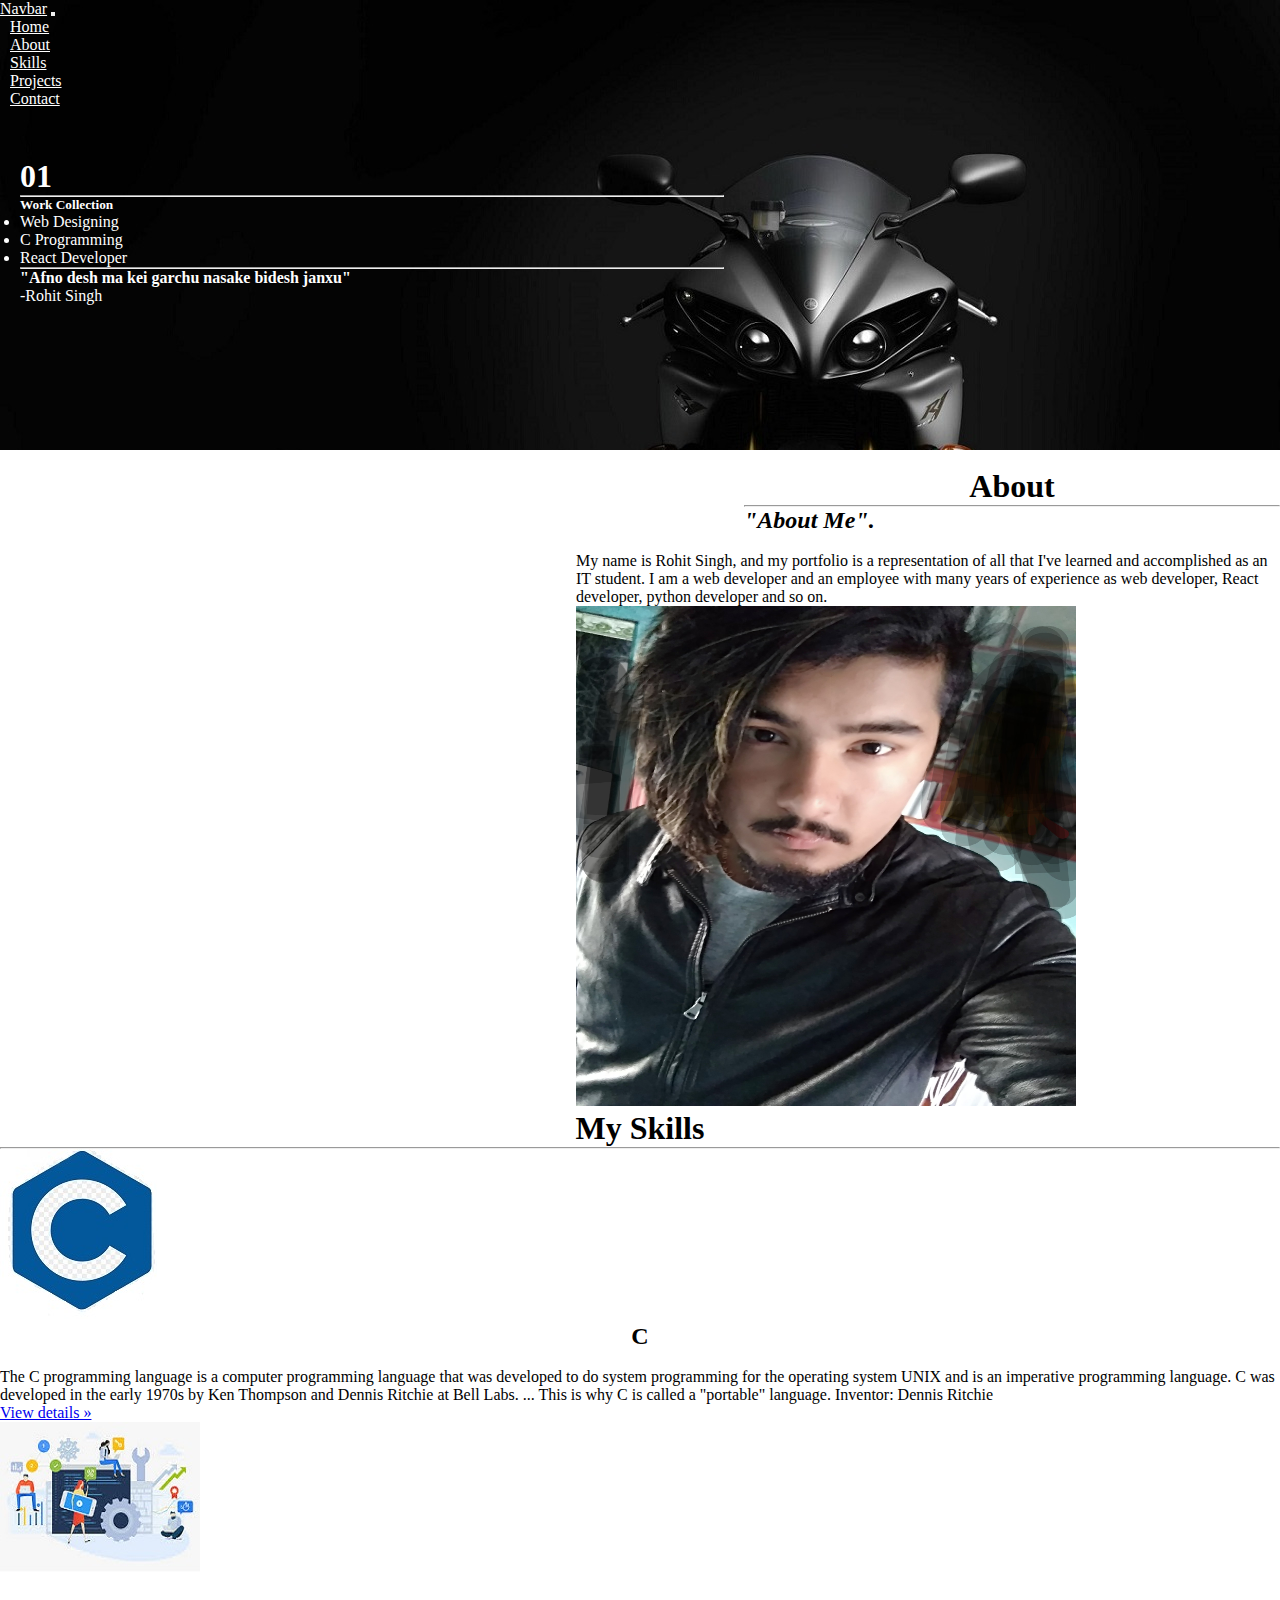
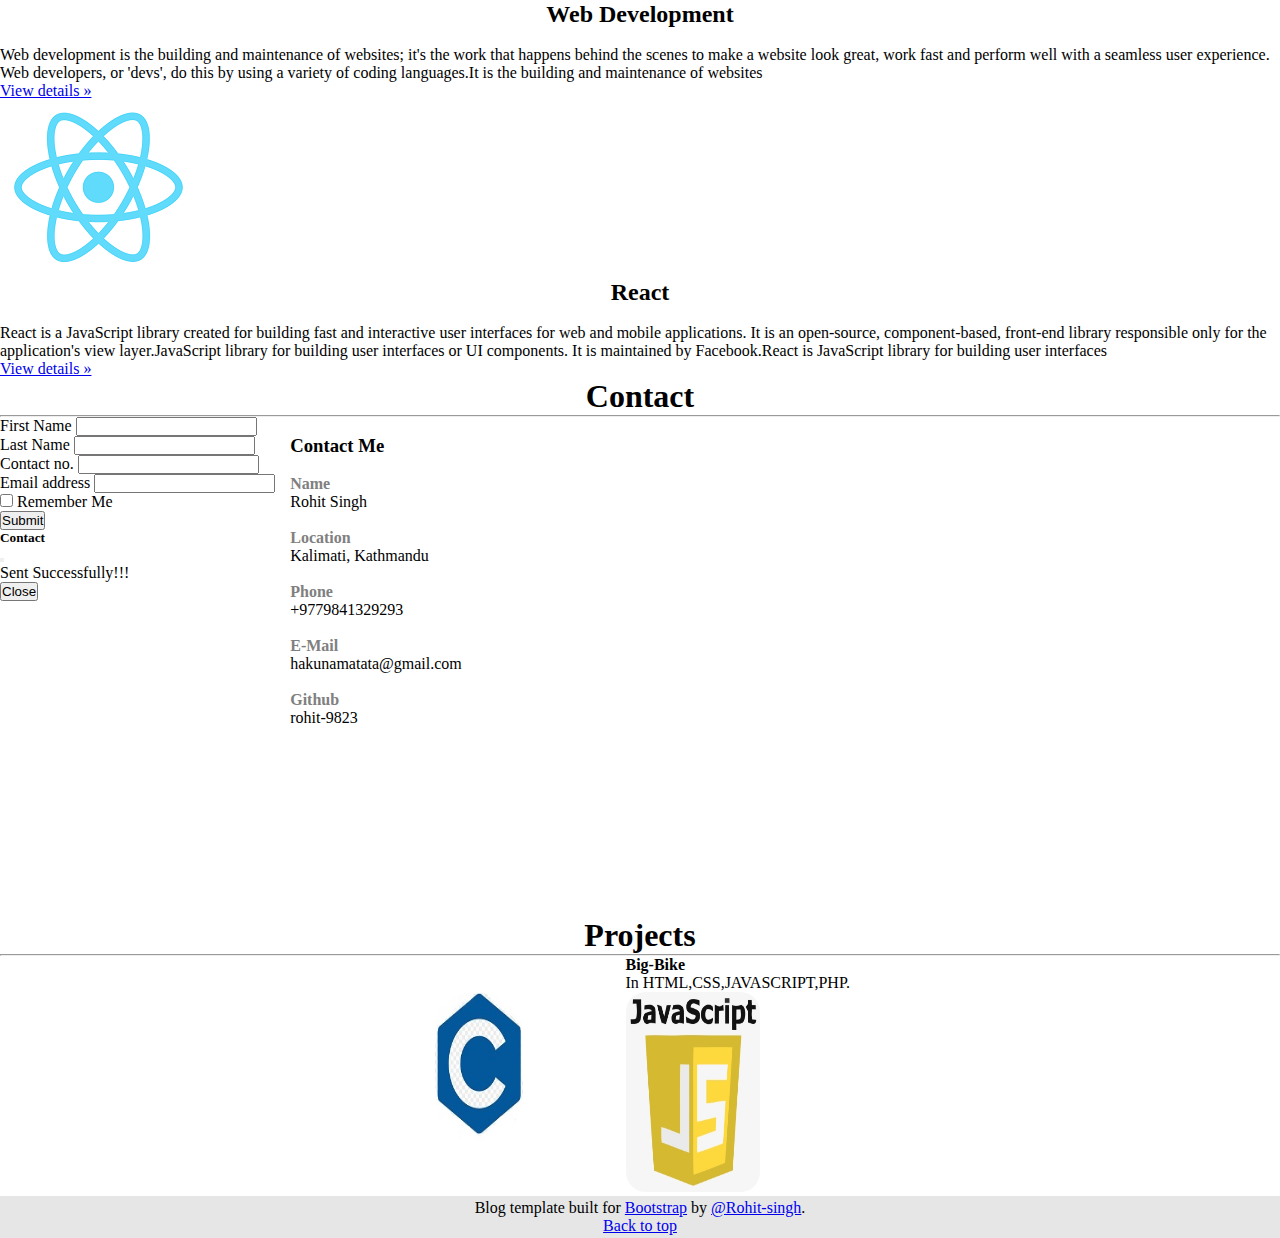
==== index.html @ 4ee3a216 "Add files via upload" ====
<!DOCTYPE html>
<html lang="en">
  <head>
    <meta charset="utf-8" />
    <meta name="viewport" content="width=device-width, initial-scale=1" />
    <link
      href="https://cdn.jsdelivr.net/npm/bootstrap@5.0.0-beta1/dist/css/bootstrap.min.css"
      rel="stylesheet"
      integrity="sha384-giJF6kkoqNQ00vy+HMDP7azOuL0xtbfIcaT9wjKHr8RbDVddVHyTfAAsrekwKmP1"
      crossorigin="anonymous"
    />
    <link rel="stylesheet" href="style.css" />
    <title>portfolio</title>
  </head>
  <body>
    <div class="image">
      <!-- ///////////////////////////Navbar/////////////////////////////// -->
      <nav class="navbar navbar-expand-lg navbar navbar-dark" id="navbar-example2">
        <div class="container-fluid">
          <a class="navbar-brand" href="#">Navbar</a>
          <button class="navbar-toggler" type="button" data-bs-toggle="collapse" data-bs-target="#navbarToggleExternalContent" aria-controls="navbarToggleExternalContent" aria-expanded="false" aria-label="Toggle navigation">
            <span class="navbar-toggler-icon"></span>
          </button>
          <div class="collapse navbar-collapse" id="navbarToggleExternalContent">
            <ul class="navbar-nav ">
              <li class="nav-item">
                <a class="nav-link active" aria-current="page" href="#">Home</a>
              </li>
              <li class="nav-item">
                <a class="nav-link" href="#sec1">About</a>
              </li>
              <li class="nav-item">
                <a class="nav-link" href="#sec2">Skills</a>
              </li>
              <li class="nav-item">
                <a class="nav-link" href="#sec3">Projects</a>
              </li>
              <li class="nav-item">
                <a class="nav-link" href="#sec4">Contact</a>
              </li>
            </ul>
          </div>
        </div>
      </nav>
      <!-- //////////first-div//////////////////////////// -->
      <div class="container">
        <div class="first-div1">
          <h1>01</h1>
          <hr />
           <h5>Work Collection</h5>
          <ul>
            <a class="first-div-a" href="web.html">  <li>Web Designing</li></a>
          <a class="first-div-a" href="c.html">  <li>C Programming</li></a>
          <a class="first-div-a" href="react.html"><li>React Developer</li></a>
        </ul>
        <hr>
        <p style="font-family: cursive;font-weight: 700;">"Afno desh ma kei garchu nasake bidesh janxu"</p>
        <p style="float: left;"> -Rohit Singh</p>
        </div>
        <div class="first-div2">
          <h1>"Hard Work"</h1>
          <br />
          <p>
            A dream does not become reality through magic; it takes sweat,
            determination, and hard work. ~ Colin Powell, former U.S. Defense
            Secretary
          </p>
          
        </div>
      </div>
    </div>
    <br />
    <div data-spy="scroll" data-target="#navbar-example2" data-offset="0">
    <!-- /////////////////////////////////////About//////////////////////////// -->
    <div class="container" id="sec1">
      <h1 style="text-align: center">About</h1>
      <hr />
      <div
        class="row featurette m-5 justify-content-center align-items-center d-flex"
      >
        <div class="col-md-7">
          <h2 class="featurette-heading about-head">"About Me".</h2>
          <br />
          <p class="lead">
            My name is Rohit Singh, and my portfolio is a representation of all
            that I've learned and accomplished as an IT student. I am a web
            developer and an employee with many years of experience as web
            developer, React developer, python developer and so on.
          </p>
        </div>
        <div class="col-md-5">
          <img
            src="rohit.png"
            alt=""
            class="bd-placeholder-img bd-placeholder-img-lg featurette-image img-fluid mx-auto"
            width="500"
            height="500"
          />
        </div>
      </div>
    </div>
    <!-- /////////////////my skill////////////////////////// -->
    <div class="container my-5" id="sec2">
      <h1 style="text-align: center">My Skills</h1>
      <hr />
      <div class="row">
        <div class="col-lg-4 shadow-lg p-3 mb-5 bg-white rounded skill">
          <img
            src="c.png"
            alt=""
            class="skill-img img-thumbnail rounded mx-auto d-block"
          />

          <h2>C</h2>
          <br />
          <p>
            The C programming language is a computer programming language that
            was developed to do system programming for the operating system UNIX
            and is an imperative programming language. C was developed in the
            early 1970s by Ken Thompson and Dennis Ritchie at Bell Labs. ...
            This is why C is called a "portable" language. Inventor: Dennis
            Ritchie
          </p>
          <p>
            <a
              class="btn btn-primary skill-view d-grid gap-2 col-6 mx-auto"
              href="c.html"
              role="button"
              >View details »</a
            >
          </p>
        </div>

        <div class="col-lg-4 shadow-lg p-3 mb-5 bg-white rounded skill">
          <img
            src="web.jpg"
            alt=""
            class="skill-img img-thumbnail rounded mx-auto d-block"
          />

          <h2>Web Development</h2>
          <br />
          <p>
            Web development is the building and maintenance of websites; it's
            the work that happens behind the scenes to make a website look
            great, work fast and perform well with a seamless user experience.
            Web developers, or 'devs', do this by using a variety of coding
            languages.It is the building and maintenance of websites
          </p>
          <p>
            <a
              class="btn btn-primary d-grid gap-2 col-6 mx-auto"
              href="web.html"
              role="button"
              >View details »</a
            >
          </p>
        </div>
        <div class="col-lg-4 shadow-lg p-3 mb-5 bg-white rounded skill">
          <img
            src="react.png"
            alt=""
            class="skill-img img-thumbnail rounded mx-auto d-block"
          />

          <h2>React</h2>
          <br />
          <p>
            React is a JavaScript library created for building fast and
            interactive user interfaces for web and mobile applications. It is
            an open-source, component-based, front-end library responsible only
            for the application's view layer.JavaScript library for building
            user interfaces or UI components. It is maintained by Facebook.React
            is JavaScript library for building user interfaces
          </p>
          <p>
            <a
              class="btn btn-primary d-grid gap-2 col-6 mx-auto"
              href="react.html"
              role="button"
              >View details »</a
            >
          </p>
        </div>
      </div>
    </div>
      <!-- //////////////////////contact///////////////////////////////// -->
      <div class="container" id="sec4">
      <h1 style="text-align: center">Contact</h1>
      <hr>
      <div class="col-md-100">
        <div
          class="row g-0 border rounded overflow-hidden flex-md-row mb-4 shadow-sm h-md-250 position-relative contact-height"
        >
          <!-- ////////////////////contact////////// -->
          <div class="card w-50 card1">
            <div class="card-body">
              <form>
                <div class="mb-3">
                  <label for="exampleInputEmail1" class="form-label"
                    >First Name</label
                  >
                  <input
                    type="text"
                    class="form-control"
                    id="exampleInputEmail1"
                    aria-describedby="emailHelp"
                  />
                </div>
                <div class="mb-3">
                  <label for="exampleInputEmail1" class="form-label"
                    >Last Name</label
                  >
                  <input
                    type="text"
                    class="form-control"
                    id="exampleInputEmail1"
                    aria-describedby="emailHelp"
                  />
                </div>
                <div class="mb-3">
                  <label for="exampleInputEmail1" class="form-label"
                    >Contact no.</label
                  >
                  <input
                    type="number"
                    class="form-control"
                    id="exampleInputEmail1"
                    aria-describedby="emailHelp"
                  />
                </div>
                <div class="mb-3">
                  <label for="exampleInputEmail1" class="form-label"
                    >Email address</label
                  >
                  <input
                    type="email"
                    class="form-control"
                    id="exampleInputEmail1"
                    aria-describedby="emailHelp"
                  />
                </div>
                <div class="mb-3 form-check">
                  <input
                    type="checkbox"
                    class="form-check-input"
                    id="exampleCheck1"
                  />
                  <label class="form-check-label" for="exampleCheck1"
                    >Remember Me</label
                  >
                </div>
                <!-- Button trigger modal -->
<button type="submit"  class="btn btn-primary" data-bs-toggle="modal" data-bs-target="#exampleModal">Submit</button>

<!-- Modal -->
<div class="modal fade" id="exampleModal" tabindex="-1" aria-labelledby="exampleModalLabel" aria-hidden="true">
  <div class="modal-dialog">
    <div class="modal-content">
      <div class="modal-header">
        <h5 class="modal-title" id="exampleModalLabel">Contact</h5>
        <button type="button" class="btn-close" data-bs-dismiss="modal" aria-label="Close"></button>
      </div>
      <div class="modal-body">
        Sent Successfully!!!
      </div>
      <div class="modal-footer">
        <button type="button" class="btn btn-primary" data-bs-dismiss="modal">Close</button>
        
      </div>
    </div>
  </div>
</div>
              </form>
            </div>
          </div>
          <!-- //////////////////////////right-side/////////////////////// -->
          <div class="contact-name">
            <br />
            <h3>Contact Me</h3>
            <br />
            <h4>Name</h4>
            <span>Rohit Singh</span><br /><br />
            <h4>Location</h4>
            <span>Kalimati, Kathmandu</span><br /><br />
            <h4>Phone</h4>
            <span>+9779841329293</span><br /><br />
            <h4>E-Mail</h4>
            <span>hakunamatata@gmail.com</span><br /><br />
            <h4>Github</h4>
            <span>rohit-9823</span><br /><br />
          </div>
        </div>
      </div>
    </div>
    <!-- ///////////////////////////Projects////////////////////////// -->
    <div class="container">
      <h1 style="text-align: center">Projects</h1><hr>
      <div class="d-md-flex flex-md-equal w-100 my-md-3 ps-md-3 mx-auto project" id="sec3">
    <div class="bg-dark me-md-3 pt-3 px-3 pt-md-5 px-md-5 text-center text-white overflow-hidden">
      <a href="https://github.com/rohit-9823" class="project-a">
      <div class="my-3 py-3">
        <h4 >Student management system</h4>
        <p class="lead">In ANSI C.</p>
      </div>
      <img src="c.png" alt="" style="width: 48%; height: 150px; border-radius: 50px;">
    </a>
    </div>
    <div class="bg-light me-md-3 pt-3 px-3 pt-md-5 px-md-5 text-center overflow-hidden">
      <a href="https://github.com/rohit-9823" class="project-a2">
      <div class="my-3 p-3">
        <h4 >Big-Bike</h4>
        <p class="lead">In HTML,CSS,JAVASCRIPT,PHP.</p>
      </div>
      <img src="js.png" alt="" style="width: 60%; height: 200px; border-radius: 20px;">
    </a>
  </div>
    </div>
    </div>
    <!-- ///////////////////////////footer///////////////////////////// -->
    <footer class="mt-5">
      <p>
        Blog template built for
        <a href="https://getbootstrap.com/">Bootstrap</a> by
        <a href="https://www.facebook.com/rocky.singh.902819/">@Rohit-singh</a>.
      </p>
      <p>
        <a href="#">Back to top</a>
      </p>
    </footer>

    <script
      src="https://cdn.jsdelivr.net/npm/bootstrap@5.0.0-beta1/dist/js/bootstrap.bundle.min.js"
      integrity="sha384-ygbV9kiqUc6oa4msXn9868pTtWMgiQaeYH7/t7LECLbyPA2x65Kgf80OJFdroafW"
      crossorigin="anonymous"
    ></script>
  </div>
  </body>
</html>
---- style.css ----
* {
  margin: 0;
  padding: 0;
}
.image {
  height: 450px;
  background-image: url("bikee.jpg");
}
.nav-link {
  color: white !important;
  margin: 0px 10px;
}
.navbar-brand {
  color: white !important;
}
.first-div1 {
  width: 55%;
  padding: 0px 20px;
  float: left;
  height: 350px;
  margin-top: 50px;
  color: white;
}
.first-div-a {
  text-decoration: none;
  color: white;
}
.first-div2 {
  width: 45%;
  float: left;
  height: 350px;
  color: white;
  margin-top: 50px;
}
.first-div2 > h1 {
  text-align: center;
}
.skill > h2 {
  text-align: center;
}
.about-head {
  font-style: italic;
  font-family: cursive;
  font-weight: 600;
}
.about-img {
  width: 500px;
  height: 500px;
}
.contact-name > h4 {
  color: gray;
}
.card1 {
  float: left;
}
.contact-name {
  float: left;
  width: 45%;
  margin-left: 15px;
}
footer {
  text-align: center;
  padding: 3px;
  background-color: rgb(230, 230, 230);
  color: black;
}
.project {
  display: flex;
  justify-content: center;
}
.project-a {
  text-decoration: none;
  color: white;
}
.project-a2 {
  text-decoration: none;
  color: black;
}
.contact-height {
  height: 500px;
}
.c-nav {
  background-color: black;
}
.slide-img {
  width: 100%;
  height: 500px;
}
.intro {
  box-shadow: 10px 10px 8px 10px #888888;
}

.slide-img1 {
  width: 100%;
  height: 550px;
}
.card-img {
  border: none;
}
.navbar-nav {
  margin-left: auto;
}
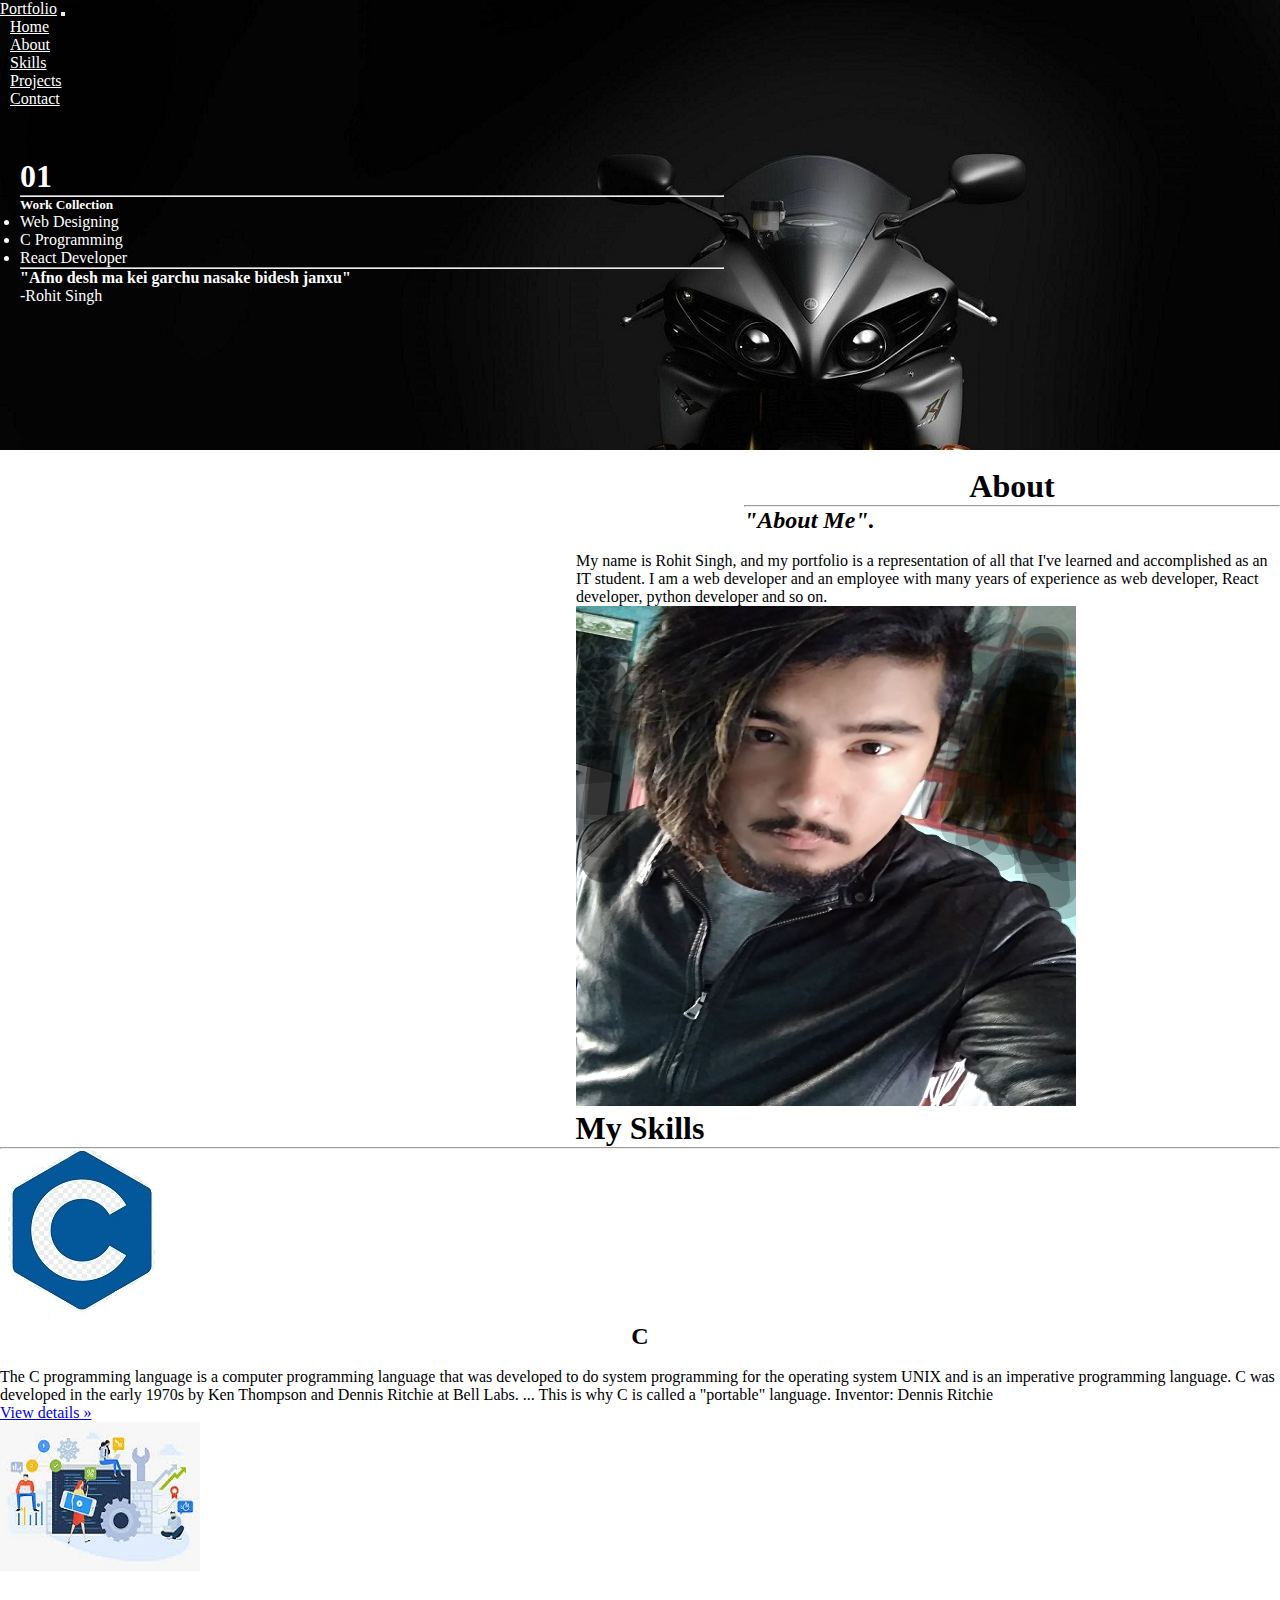
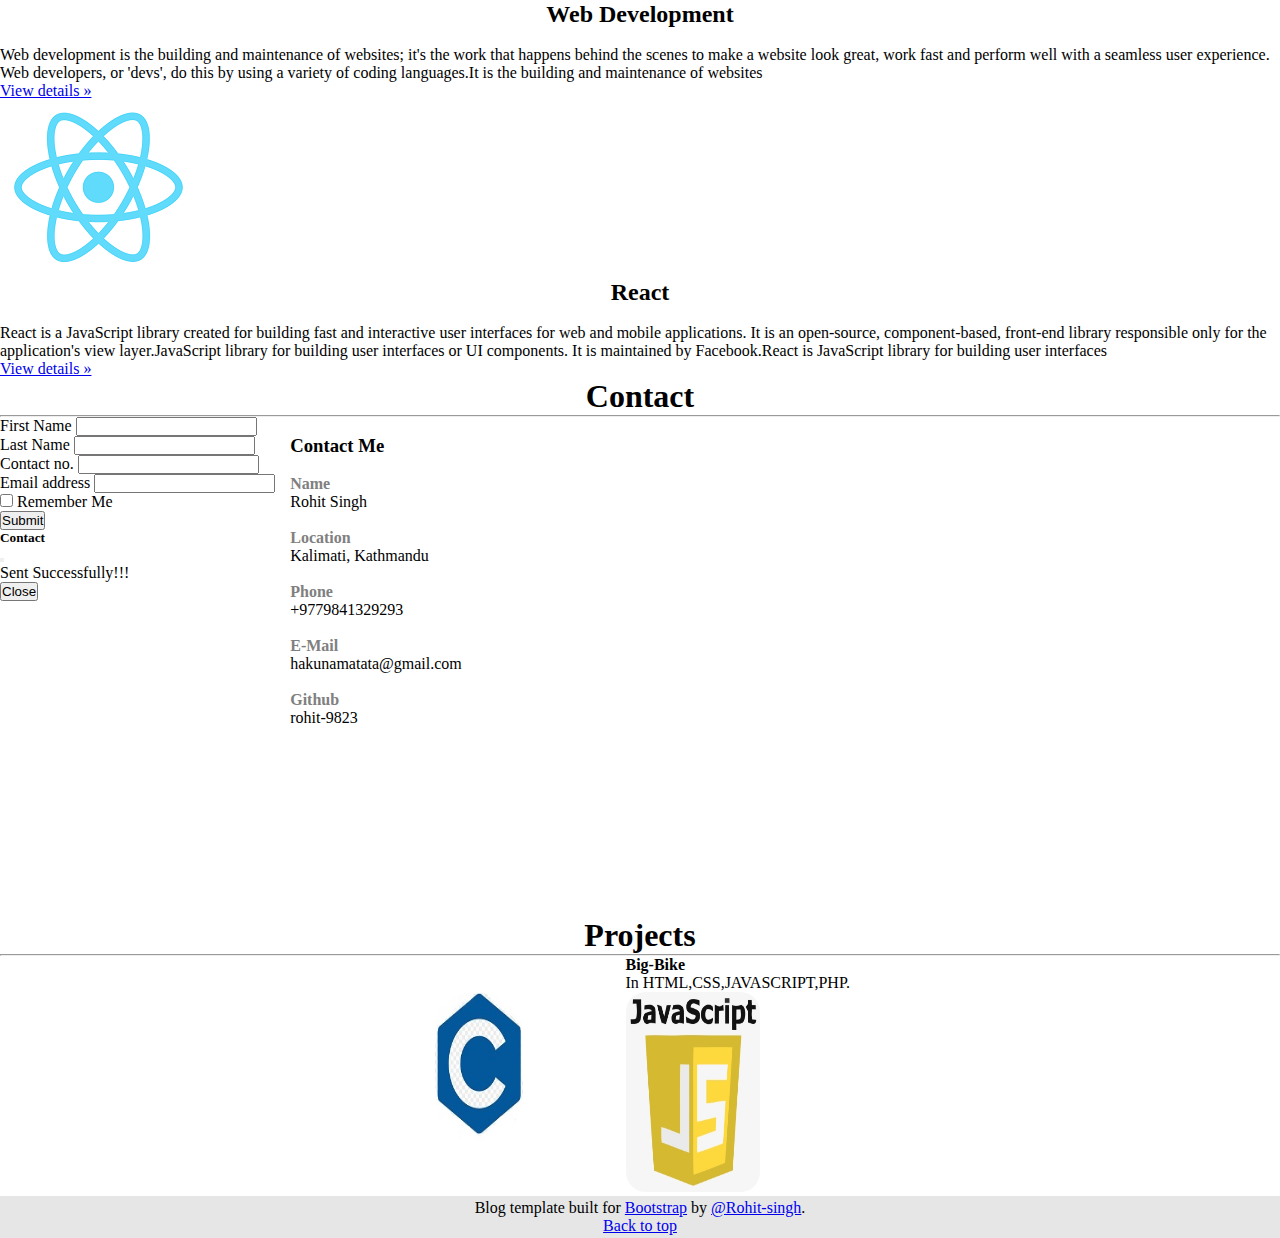
==== commit 8ab87000: "Update index.html" ====
--- a/index.html
+++ b/index.html
@@ -17,7 +17,7 @@
       <!-- ///////////////////////////Navbar/////////////////////////////// -->
       <nav class="navbar navbar-expand-lg navbar navbar-dark" id="navbar-example2">
         <div class="container-fluid">
-          <a class="navbar-brand" href="#">Navbar</a>
+          <a class="navbar-brand" href="#">Portfolio</a>
           <button class="navbar-toggler" type="button" data-bs-toggle="collapse" data-bs-target="#navbarToggleExternalContent" aria-controls="navbarToggleExternalContent" aria-expanded="false" aria-label="Toggle navigation">
             <span class="navbar-toggler-icon"></span>
           </button>
